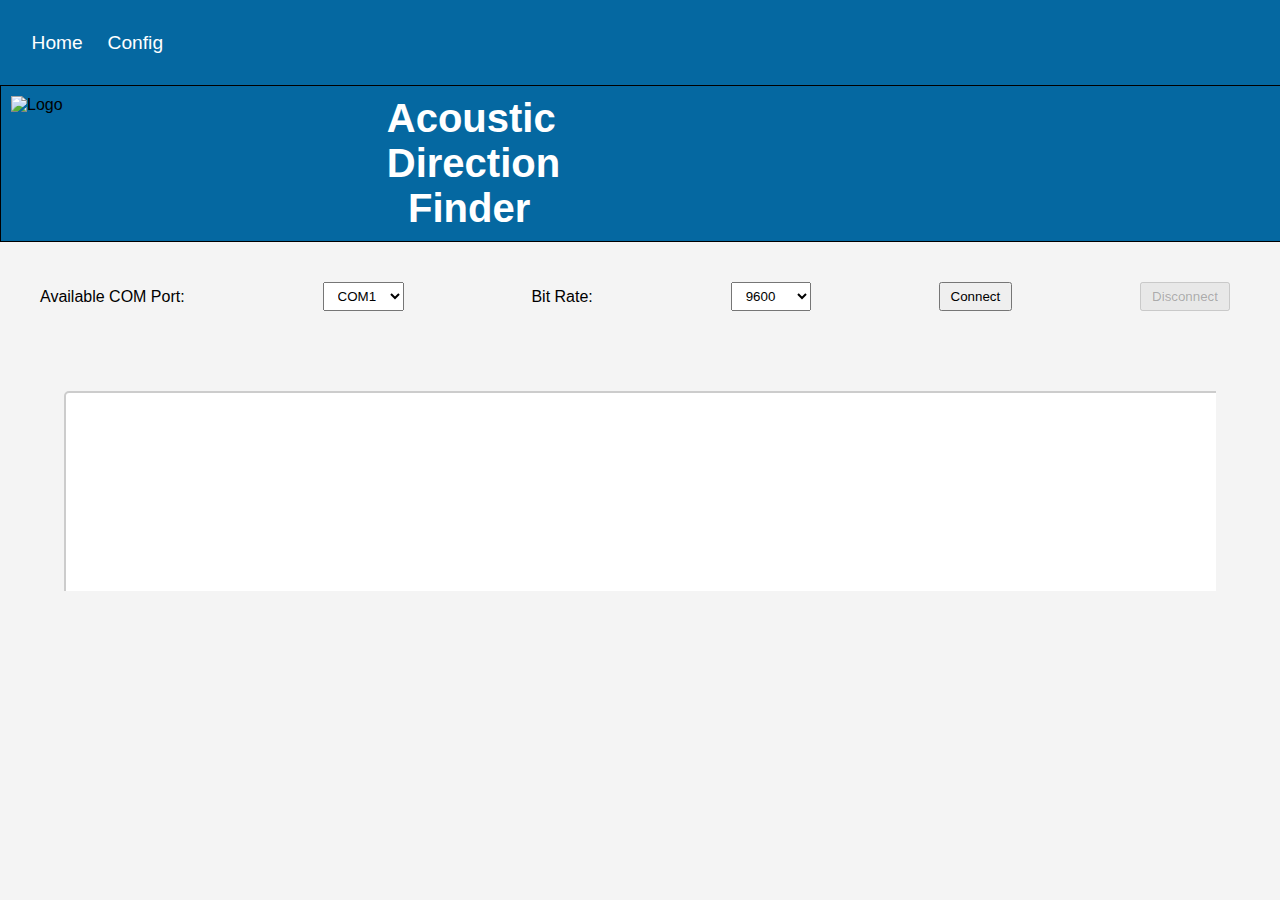
==== src/main/resources/templates/Config.html @ ac9b6159 "gui done" ====
<!DOCTYPE html>
<html lang="en">
<head>
    <meta charset="UTF-8">
    <meta name="viewport" content="width=device-width, initial-scale=1.0">
    <title>Configuration</title>
    <style>
        body {
            background-color: #f4f4f4;
            padding: 0;
            margin: 0;
            font-family: Arial, sans-serif;
        }
        .projectName1, .projectName2, .projectName3 {
            color: white;
            font-size: 2.5em;
            font-weight: bold;
            margin-top: 0;
            text-align: center;
            margin-left: 5%;
        }
        .ProjectName {
            display: flex;
            flex-direction: column;
            margin-left: 25%;
        }
        .Logo {
            display: flex;
            flex-direction: row;
            background-color: #0568A1;
            width: 98.6%;
            height: auto;
            border: 1px solid black;
            padding: 10px; /* Add padding to provide spacing around content */
        }
        .Logo img {
            max-width: 30%;
            height: auto;
            margin-bottom: 10px; /* Add margin to separate image from text */
        }
        .Navbar {
            display: flex;
            padding: 1%;
            background-color: #0568A1;
        }
        .Navbar button {
            padding: 1%;
            color: white;
            background-color: #0568A1;
            border: none;
            cursor: pointer;
            font-size: 1.2em;
            transition: background-color 0.3s;
        }
        .Navbar button:hover {
            background-color: #777;
        }
        .header {
            text-align: center;
            margin-bottom: 20px;
        }
        .controls {
            display: flex;
            justify-content: space-between;
            align-items: center;
            margin-bottom: 10px;
            padding: 40px 40px;
        }
        .controls label {
            margin-right: 20px;
        }
        .controls select,
        .controls button {
            padding: 5px 10px;
            margin-right: 10px;
        }
        .serial-monitor {
            margin-top: 40px;
            width: 90%;
            height: 200px;
            overflow-y: auto;
            margin-left: auto;
            margin-right: auto;
        }
        #monitor {
            width: 100%;
            height: 100%;
            padding: 20px;
            border: 2px solid #ccc;
            border-radius: 5px;
            resize: none;
            overflow-y: auto;
        }
        @media (max-width: 600px) {
            .Navbar {
                flex-direction: column;
                padding: 1%;
            }


            .Navbar button {
                margin-bottom: 10px;
                width: 100%;
                padding: 10px;
                font-size: 1.2em;
            }

            .Logo {
                flex-direction: column;
                width: 94%;
            }
            #connect{
                    margin-left: -142%;
                    margin-top: 29%;
            }
            #disconnect{
                    margin-top: 28%;
            }
            .controls{
            flex-flow : wrap;
            }
            .Logo img{
               max-width: 100%;
            }

            .ProjectName {
                margin: 0;
                flex-direction: row;
                gap: 8px;
            }

            .projectName1, .projectName2, .projectName3 {
                font-size: 1.8em;
                margin: 5px 0;
            }

        }

        @media (min-width: 601px) and (max-width: 900px) {
            .Navbar {
                flex-direction: row;
                padding: 1%;
                justify-content: space-around;
            }

            .Navbar button {
                padding: 10px 20px;
                font-size: 1.4em;
                margin: 0 10px;
            }

            .Logo {
                justify-content: space-between;
                padding: 10px 20px;
            }

            .ProjectName {
                margin: 0;
            }

            .projectName1, .projectName2, .projectName3 {
                font-size: 2em;
                margin: 0;
            }
        }
        @media (min-width: 901px) {
            .Navbar {
                padding: 1.5%;
            }
            .Navbar button {
                padding: 1%;
                font-size: 1.2em;
            }
        }
    </style>
</head>
<body>
<div class="Navbar">
    <button onclick="home()">Home</button>
    <button onclick="config()">Config</button>
</div>
<div class="Logo">
    <img src="https://www.drdo.gov.in/drdo/sites/default/files/drdo_logo_0.png?w=100" alt="Logo">
    <div class="ProjectName">
        <div class="projectName1">Acoustic</div>
        <div class="projectName2">Direction</div>
        <div class="projectName3">Finder</div>
    </div>
</div>
<div class="controls">
    <label for="com-port">Available COM Port:</label>
    <select id="com-port">
        <option value="com1">COM1</option>
        <option value="com2">COM2</option>
        <option value="com3">COM3</option>
        <!-- Add more options as needed -->
    </select>
    <label for="bit-rate">Bit Rate:</label>
    <select id="bit-rate">
        <option value="9600">9600</option>
        <option value="14400">14400</option>
        <option value="19200">19200</option>
        <!-- Add more options as needed -->
    </select>
    <button id="connect" onclick="enableDisconnect()">Connect</button>
    <button id="disconnect" disabled>Disconnect</button>
</div>
<div class="serial-monitor">
    <textarea id="monitor" readonly></textarea>
</div>
<script>
function config() {
        window.location.href = "Config";
    }
    function home() {
        window.location.href = "/";
    }
    function enableDisconnect() {
        document.getElementById('disconnect').disabled = false;
    }
    document.addEventListener('DOMContentLoaded', () => {
        const connectButton = document.getElementById('connect');
        const disconnectButton = document.getElementById('disconnect');
        const monitor = document.getElementById('monitor');

        connectButton.addEventListener('click', () => {
            const comPort = document.getElementById('com-port').value;
            const bitRate = document.getElementById('bit-rate').value;
            monitor.value += `Connected to ${comPort} at ${bitRate} bit rate.\n`;
        });

        disconnectButton.addEventListener('click', () => {
            monitor.value += 'Disconnected.\n';
        });
    });
</script>
</body>
</html>
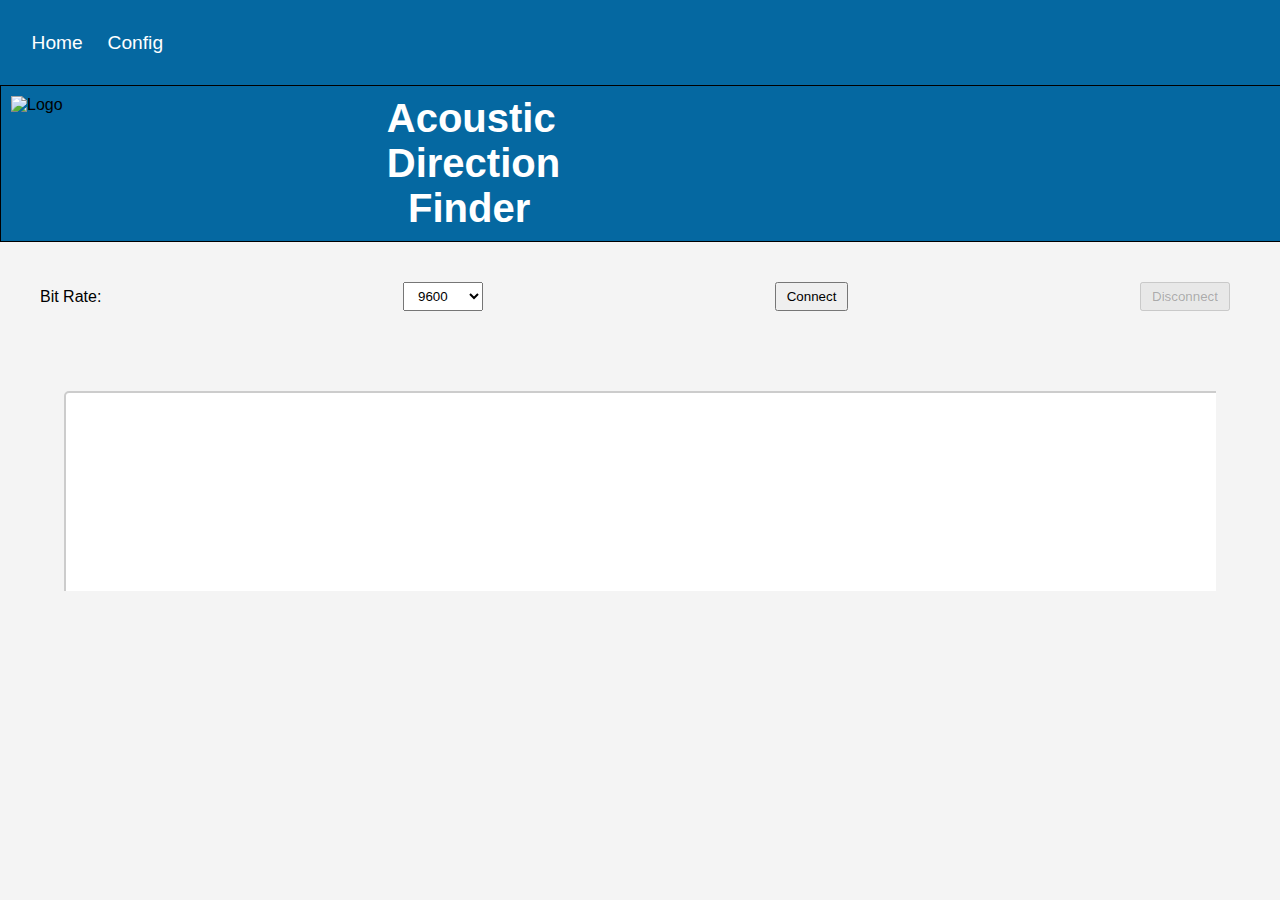
==== commit d2cab86d: "frontend sending data to backend" ====
--- a/src/main/resources/templates/Config.html
+++ b/src/main/resources/templates/Config.html
@@ -188,51 +188,127 @@
     </div>
 </div>
 <div class="controls">
-    <label for="com-port">Available COM Port:</label>
-    <select id="com-port">
-        <option value="com1">COM1</option>
-        <option value="com2">COM2</option>
-        <option value="com3">COM3</option>
-        <!-- Add more options as needed -->
-    </select>
     <label for="bit-rate">Bit Rate:</label>
     <select id="bit-rate">
         <option value="9600">9600</option>
         <option value="14400">14400</option>
         <option value="19200">19200</option>
-        <!-- Add more options as needed -->
     </select>
-    <button id="connect" onclick="enableDisconnect()">Connect</button>
+    <button id="connect">Connect</button>
     <button id="disconnect" disabled>Disconnect</button>
 </div>
 <div class="serial-monitor">
     <textarea id="monitor" readonly></textarea>
 </div>
 <script>
-function config() {
-        window.location.href = "Config";
+let port = null;
+let reader = null;
+let writer = null;
+let bitRate = '';
+
+async function home() {
+    window.location.href = "/";
+}
+
+async function config() {
+    window.location.href = "Config";
+}
+
+document.getElementById('connect').addEventListener('click', async () => {
+    const monitor = document.getElementById('monitor');
+    bitRate = document.getElementById('bit-rate').value;
+
+    try {
+        // Prompt the user to select a port
+        port = await navigator.serial.requestPort();
+
+        if (port && bitRate) {
+            // Open the port with the selected bit rate
+            await port.open({ baudRate: parseInt(bitRate) });
+
+            // Initialize reader and writer
+            reader = port.readable.getReader();
+            writer = port.writable.getWriter();
+
+            monitor.value += `Connected successfully at ${bitRate} baud.\n`;
+            monitor.scrollTop = monitor.scrollHeight; // Auto-scroll to bottom
+
+            // Start reading data
+            readLoop();
+
+            document.getElementById('disconnect').disabled = false;
+        } else {
+            monitor.value += 'Please select a COM Port and Bit Rate.\n';
+            monitor.scrollTop = monitor.scrollHeight;
+        }
+    } catch (error) {
+        monitor.value += `Error connecting: ${error.message}\n`;
+        monitor.scrollTop = monitor.scrollHeight;
     }
-    function home() {
-        window.location.href = "/";
+});
+
+async function readLoop() {
+    while (port.readable) {
+        try {
+            const { value, done } = await reader.read();
+            if (done) {
+                break;
+            }
+            const decodedData = new TextDecoder().decode(value);
+            document.getElementById('monitor').value += `Data received: ${decodedData}\n`;
+
+            // Send the decoded data to the backend
+            await sendDataToBackend(decodedData);
+
+            document.getElementById('monitor').scrollTop = document.getElementById('monitor').scrollHeight;
+        } catch (error) {
+            console.error('Error reading data:', error);
+            break;
+        }
     }
-    function enableDisconnect() {
-        document.getElementById('disconnect').disabled = false;
+}
+
+async function sendDataToBackend(data) {
+    try {
+        const response = await fetch('/api/serial-data', {
+            method: 'POST',
+            headers: {
+                'Content-Type': 'application/json',
+            },
+            body: JSON.stringify({ data: data }),
+        });
+
+        if (!response.ok) {
+            throw new Error('Network response was not ok');
+        }
+
+        const responseData = await response.text();
+        console.log('Response from backend:', responseData);
+    } catch (error) {
+        console.error('Error sending data to backend:', error);
     }
-    document.addEventListener('DOMContentLoaded', () => {
-        const connectButton = document.getElementById('connect');
-        const disconnectButton = document.getElementById('disconnect');
-        const monitor = document.getElementById('monitor');
-
-        connectButton.addEventListener('click', () => {
-            const comPort = document.getElementById('com-port').value;
-            const bitRate = document.getElementById('bit-rate').value;
-            monitor.value += `Connected to ${comPort} at ${bitRate} bit rate.\n`;
-        });
-
-        disconnectButton.addEventListener('click', () => {
-            monitor.value += 'Disconnected.\n';
-        });
-    });
+}
+
+
+document.getElementById('disconnect').addEventListener('click', async () => {
+    try {
+        if (reader) {
+            await reader.cancel();
+            reader.releaseLock();
+        }
+        if (writer) {
+            await writer.releaseLock();
+        }
+        if (port && port.opened) {
+            await port.close();
+        }
+        document.getElementById('disconnect').disabled = true;
+        document.getElementById('monitor').value += 'Disconnected successfully.\n';
+        document.getElementById('monitor').scrollTop = document.getElementById('monitor').scrollHeight;
+    } catch (error) {
+        document.getElementById('monitor').value += `Error disconnecting: ${error.message}\n`;
+        document.getElementById('monitor').scrollTop = document.getElementById('monitor').scrollHeight;
+    }
+});
 </script>
-</body>
-</html>
+</html>